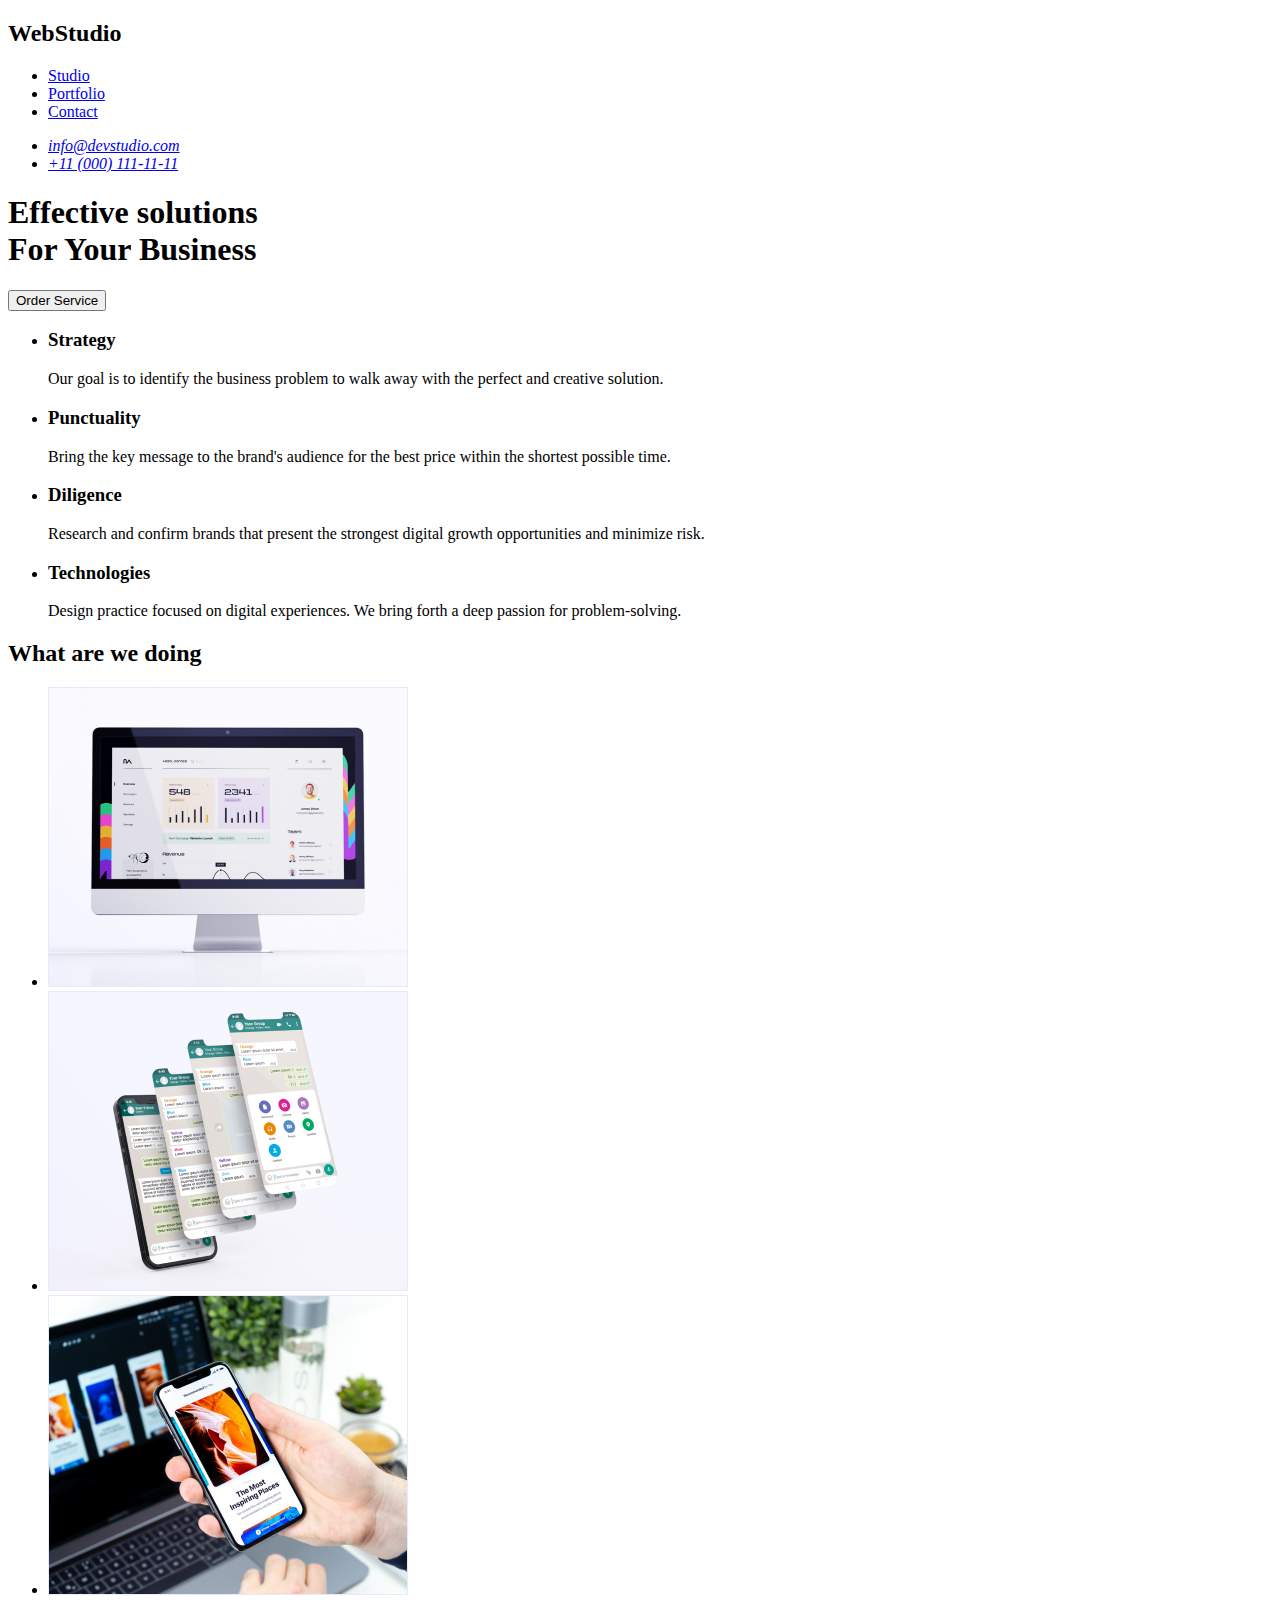
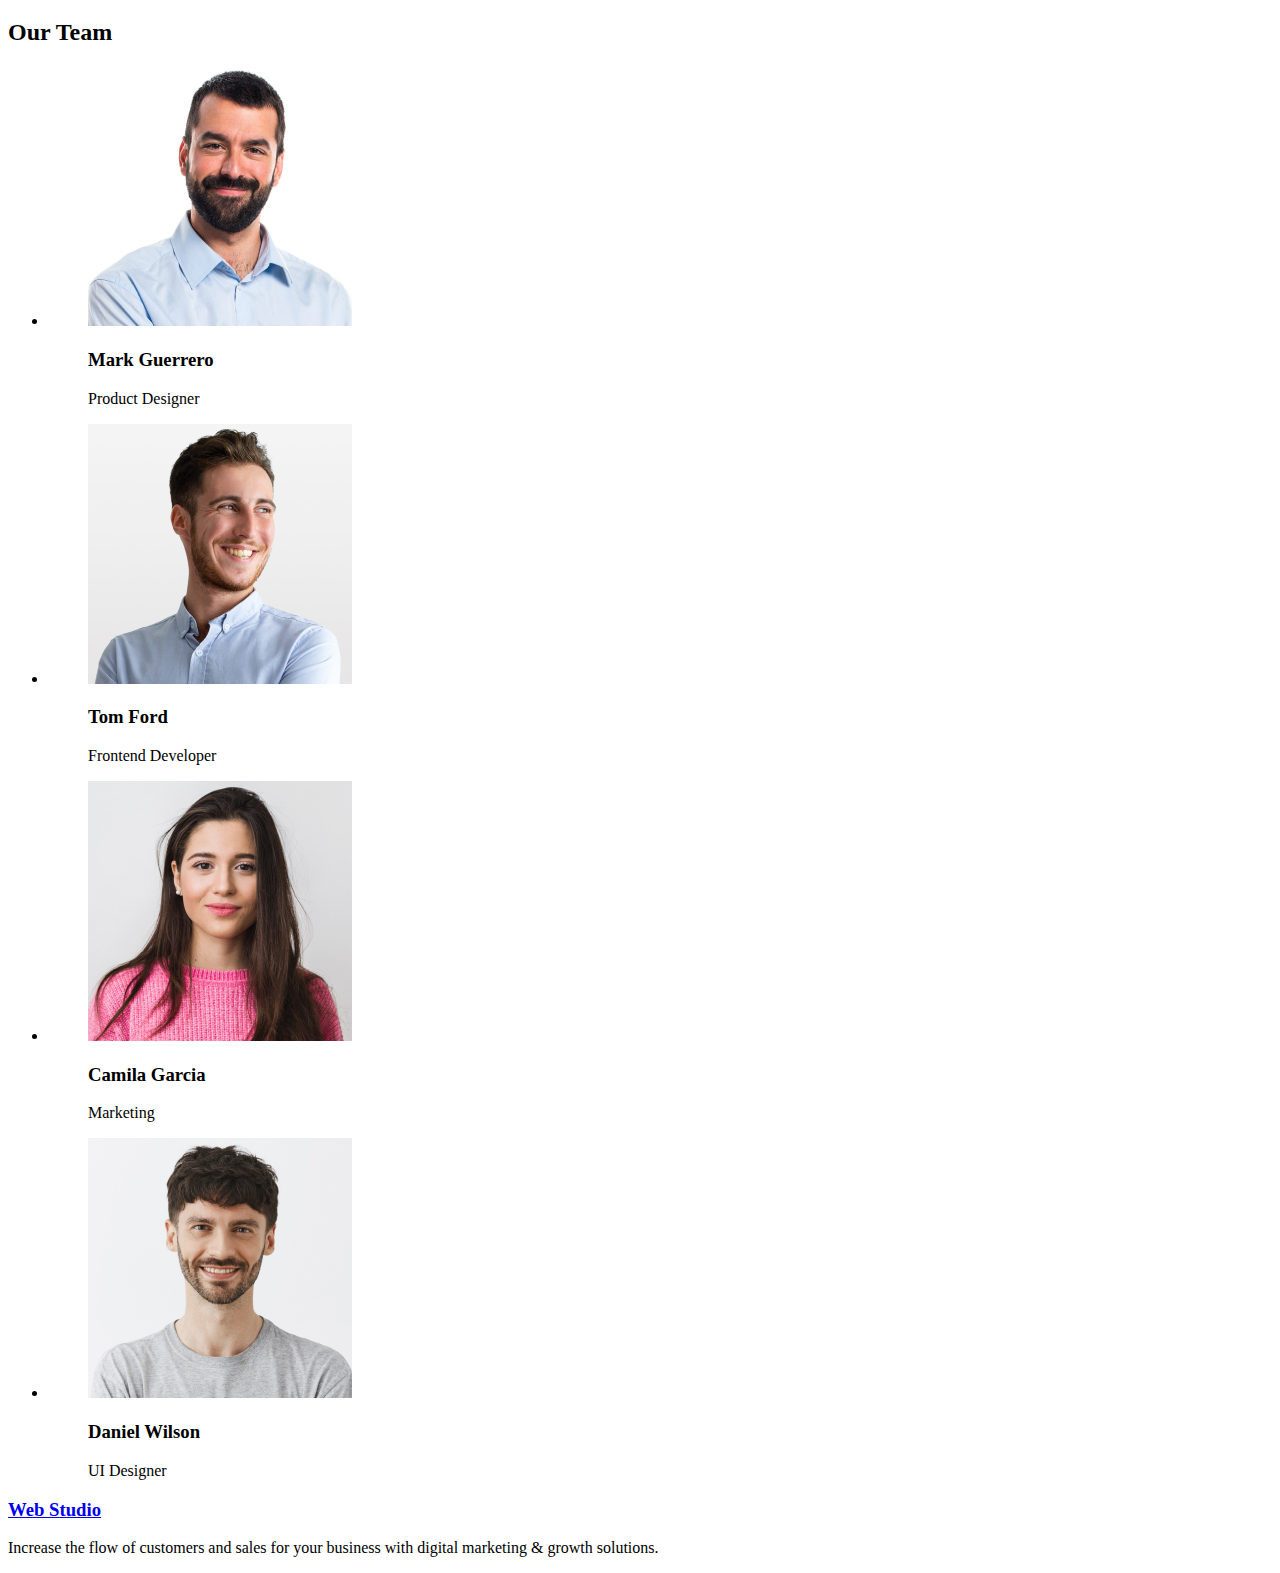
==== index.html @ 4583fcb1 "temporary CSS removal" ====
<!DOCTYPE html>
<html lang="en">
<head>
    <meta charset="UTF-8">
    <meta http-equiv="X-UA-Compatible" content="IE=edge">
    <meta name="viewport" content="width=device-width, initial-scale=1.0">
    <title>Main Page</title>
   
</head>
    <!--body-->
<body >
   
    <!--header-->
    <header >
        <!--logo-->
            <h2><span>Web</span><span>Studio</span></h2>
        <ul>
            <li><a href ="/studio.html">Studio </a> </li>
            <li><a href ="/portfolio.html">Portfolio </a></li>
            <li><a href ="/contact.html">Contact </a></li>
        </ul>
        <address>
             <ul>
                <li><a href ="info@devstudio.com">info@devstudio.com</a></li>
                <li><a href=”tel: +11 (000) 111-11-11>+11 (000) 111-11-11</a></li>
            </ul>
        </address>
    </header>   
        <!--main content-->
    <main>
        <!--banner-->
    <div >
    <footer >
        <h1> Effective solutions <br>For Your Business</h1>
       <button> Order Service</button>
    </footer>
    </div>
        <!--description-->
    <section>
        <ul>
            <li>
                <h3><b>Strategy</b></h3>
                <p>Our goal is to identify the business
                    problem to walk away with the perfect and creative solution. </p>
            </li>
            <li>
                <h3><b>Punctuality</b></h3>
                <p>Bring the key message to the brand's audience for the best price 
                    within the shortest possible time.</p>
            </li>
            <li>
                <h3><b>Diligence</b></h3>
                <p>Research and confirm brands that present the strongest 
                    digital growth opportunities and minimize risk.</p>
            </li>
            <li>
                <h3><b>Technologies</b></h3>
                <p>Design practice focused on digital experiences.
                     We bring forth a deep passion for problem-solving.</p>
            </li>
        </ul>
    </section>
        <!--description2-->
    <section>
        <h2> What are we doing</h2>
        <ul>
            <li><img src = "./images/Image1.jpg" alt ="img1" width="360"></li>
            <li><img src = "./images/Image2.jpg" alt ="img2" width="360"></li>
            <li><img src = "./images/Image3.jpg" alt ="img3" width="360"></li>
        </ul>
    </section>  
        <!--team-->
    <section>
        <h2> Our Team</h2>
        <ul>
            <li><figure><img src = "./images/img1.jpg" alt ="Product Designer" width="264"> 
                <h3>Mark Guerrero</h3> <p>Product Designer</p>
            </figure></li>
            <li><figure><img src = "./images/img4.jpg" alt ="Frontend Developer" width="264"> 
               <h3>Tom Ford</h3> <p></p>Frontend Developer
            </figure></li>
            <li><figure><img src = "./images/img2.jpg" alt ="Marketing" width="264"> 
                <h3>Camila Garcia</h3> <p>Marketing</p>
            </figure></li>
            <li><figure><img src = "./images/img3.jpg" alt ="UI Designer" width="264"> 
               <h3>Daniel Wilson</h3> <p>UI Designer</p>
            </figure></li>
        </ul>
    </section>
</main> 
        <!--footer-->
    <footer>
        <a href ="/">
            <h3> Web Studio</h3>
        </a>
        <p> Increase the flow of customers and sales for your business 
            with digital marketing & growth solutions.</p>
    </footer>
</body>
</html>
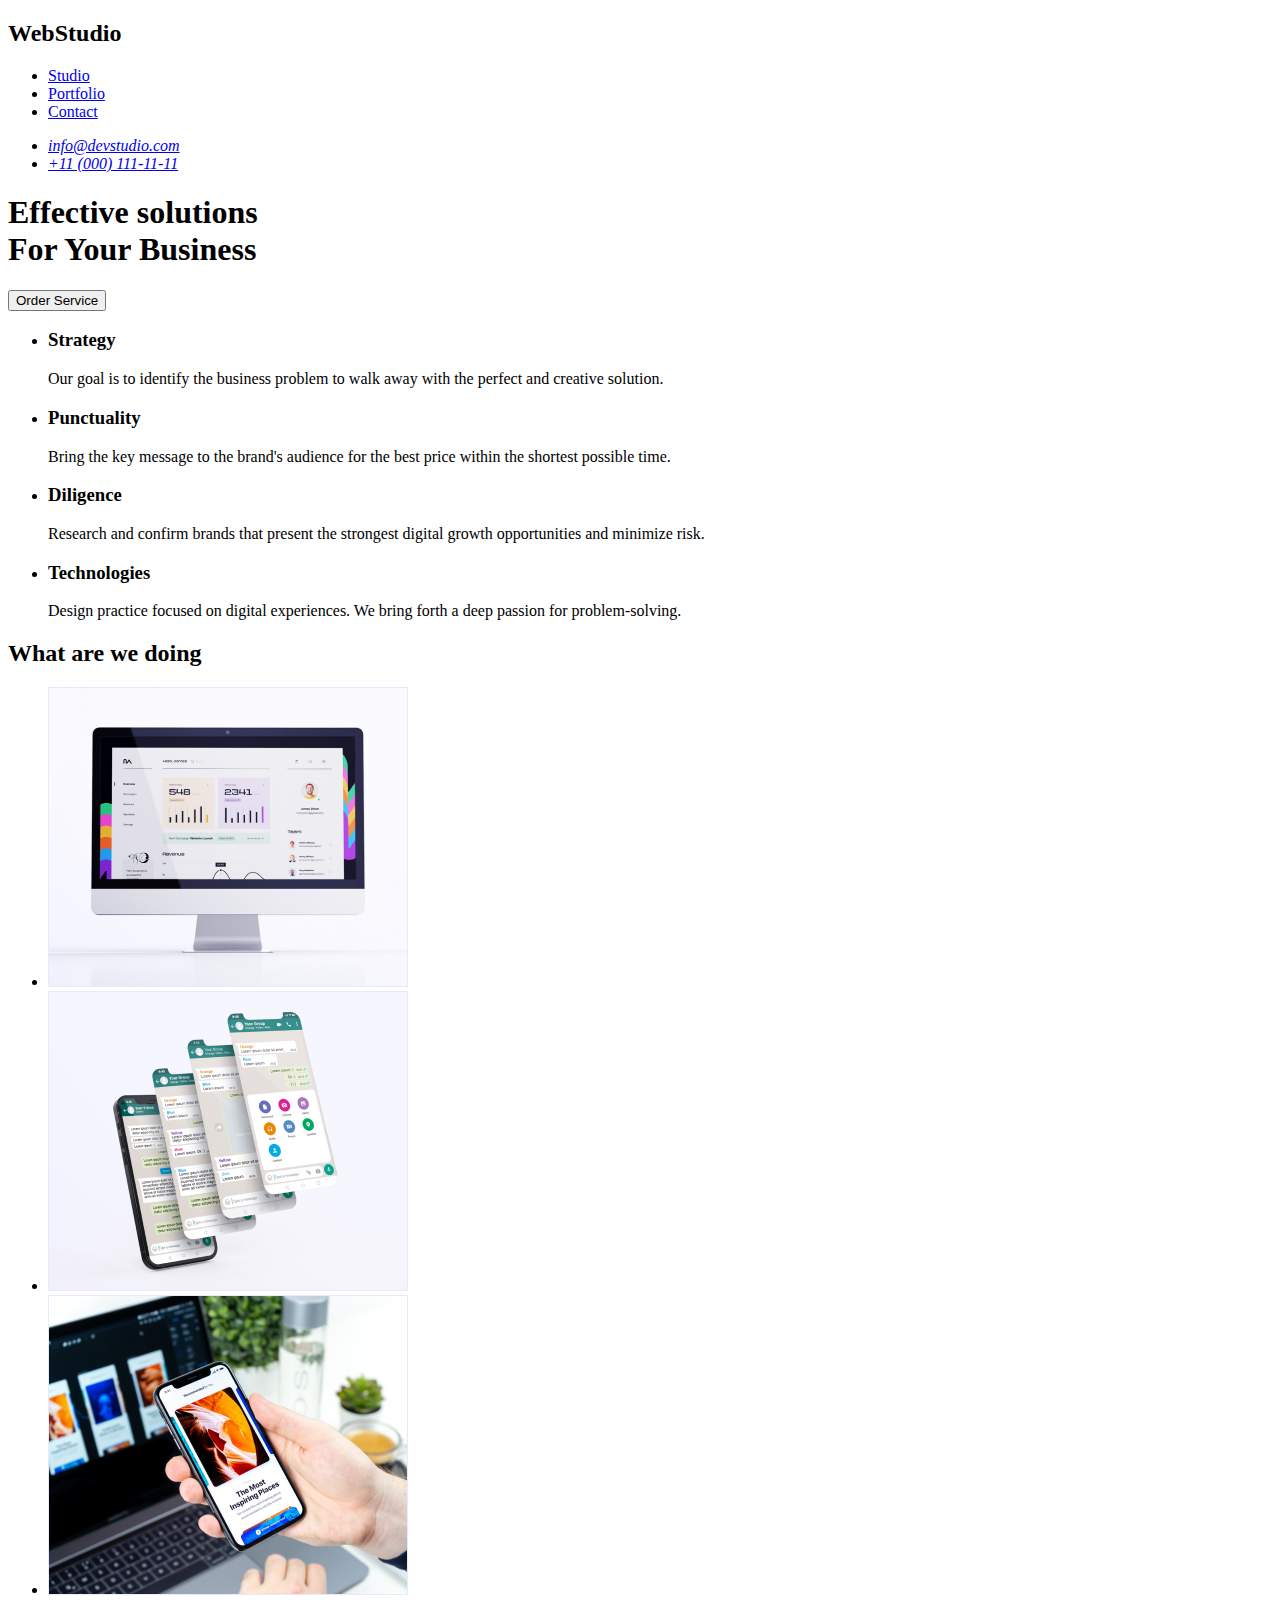
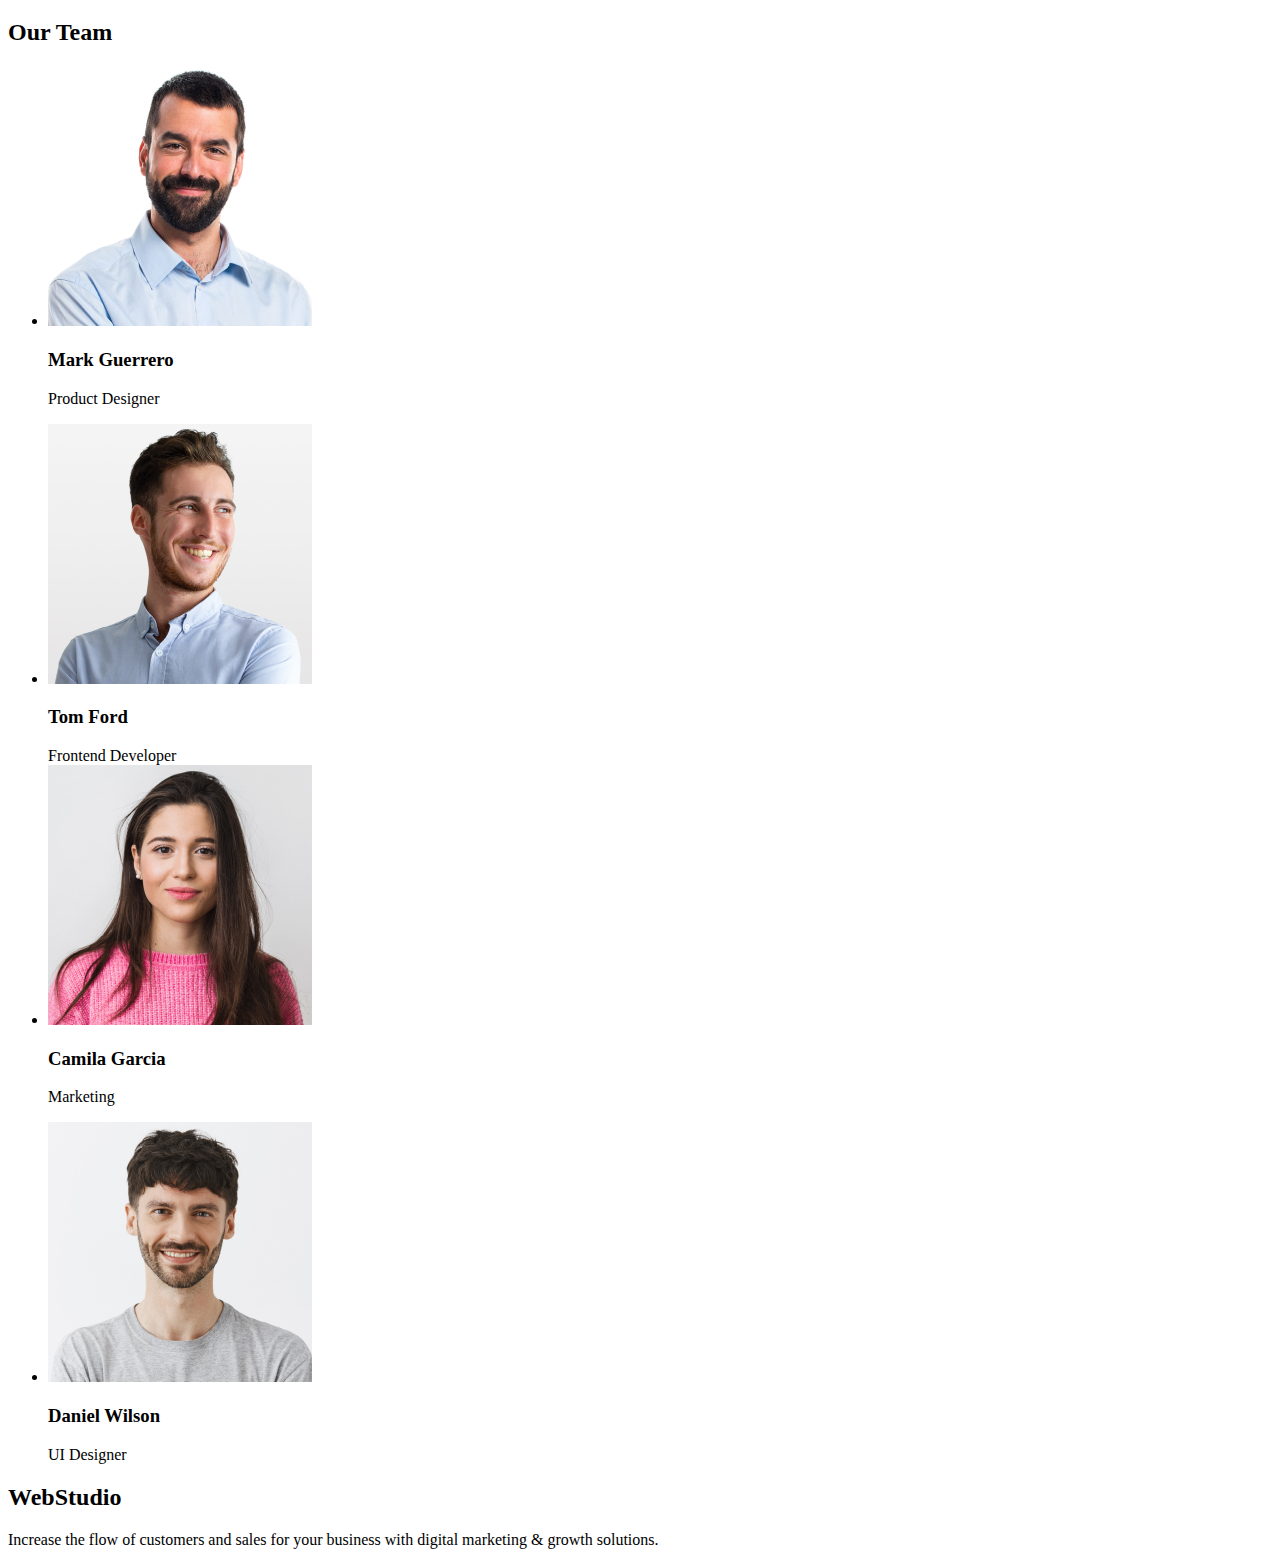
==== commit e01c3c1f: "maybe this will be the last time I have to do this" ====
--- a/index.html
+++ b/index.html
@@ -22,18 +22,18 @@
         <address>
              <ul>
                 <li><a href ="info@devstudio.com">info@devstudio.com</a></li>
-                <li><a href=”tel: +11 (000) 111-11-11>+11 (000) 111-11-11</a></li>
+                <li><a href="tel:+11(000)111-11-11">+11 (000) 111-11-11</a></li>
             </ul>
         </address>
     </header>   
         <!--main content-->
     <main>
         <!--banner-->
-    <div >
-    <footer >
-        <h1> Effective solutions <br>For Your Business</h1>
-       <button> Order Service</button>
-    </footer>
+    <div>
+    <section>
+        <h1>Effective solutions<br>For Your Business</h1>
+        <button>Order Service</button>
+    </section>
     </div>
         <!--description-->
     <section>
@@ -69,32 +69,30 @@
             <li><img src = "./images/Image3.jpg" alt ="img3" width="360"></li>
         </ul>
     </section>  
-        <!--team-->
+        <!--teamсards-->
     <section>
         <h2> Our Team</h2>
         <ul>
-            <li><figure><img src = "./images/img1.jpg" alt ="Product Designer" width="264"> 
+            <li><img src = "./images/img1.jpg" alt ="Product Designer" width="264"> 
                 <h3>Mark Guerrero</h3> <p>Product Designer</p>
-            </figure></li>
-            <li><figure><img src = "./images/img4.jpg" alt ="Frontend Developer" width="264"> 
+            </li>
+            <li><img src = "./images/img4.jpg" alt ="Frontend Developer" width="264"> 
                <h3>Tom Ford</h3> <p></p>Frontend Developer
-            </figure></li>
-            <li><figure><img src = "./images/img2.jpg" alt ="Marketing" width="264"> 
+            </li>
+            <li><img src = "./images/img2.jpg" alt ="Marketing" width="264"> 
                 <h3>Camila Garcia</h3> <p>Marketing</p>
-            </figure></li>
-            <li><figure><img src = "./images/img3.jpg" alt ="UI Designer" width="264"> 
+           </li>
+            <li><img src = "./images/img3.jpg" alt ="UI Designer" width="264"> 
                <h3>Daniel Wilson</h3> <p>UI Designer</p>
-            </figure></li>
+            </li>
         </ul>
     </section>
 </main> 
         <!--footer-->
     <footer>
-        <a href ="/">
-            <h3> Web Studio</h3>
-        </a>
+        <h2><span>Web</span><span>Studio</span></h2>
         <p> Increase the flow of customers and sales for your business 
-            with digital marketing & growth solutions.</p>
+        with digital marketing & growth solutions.</p>
     </footer>
 </body>
 </html>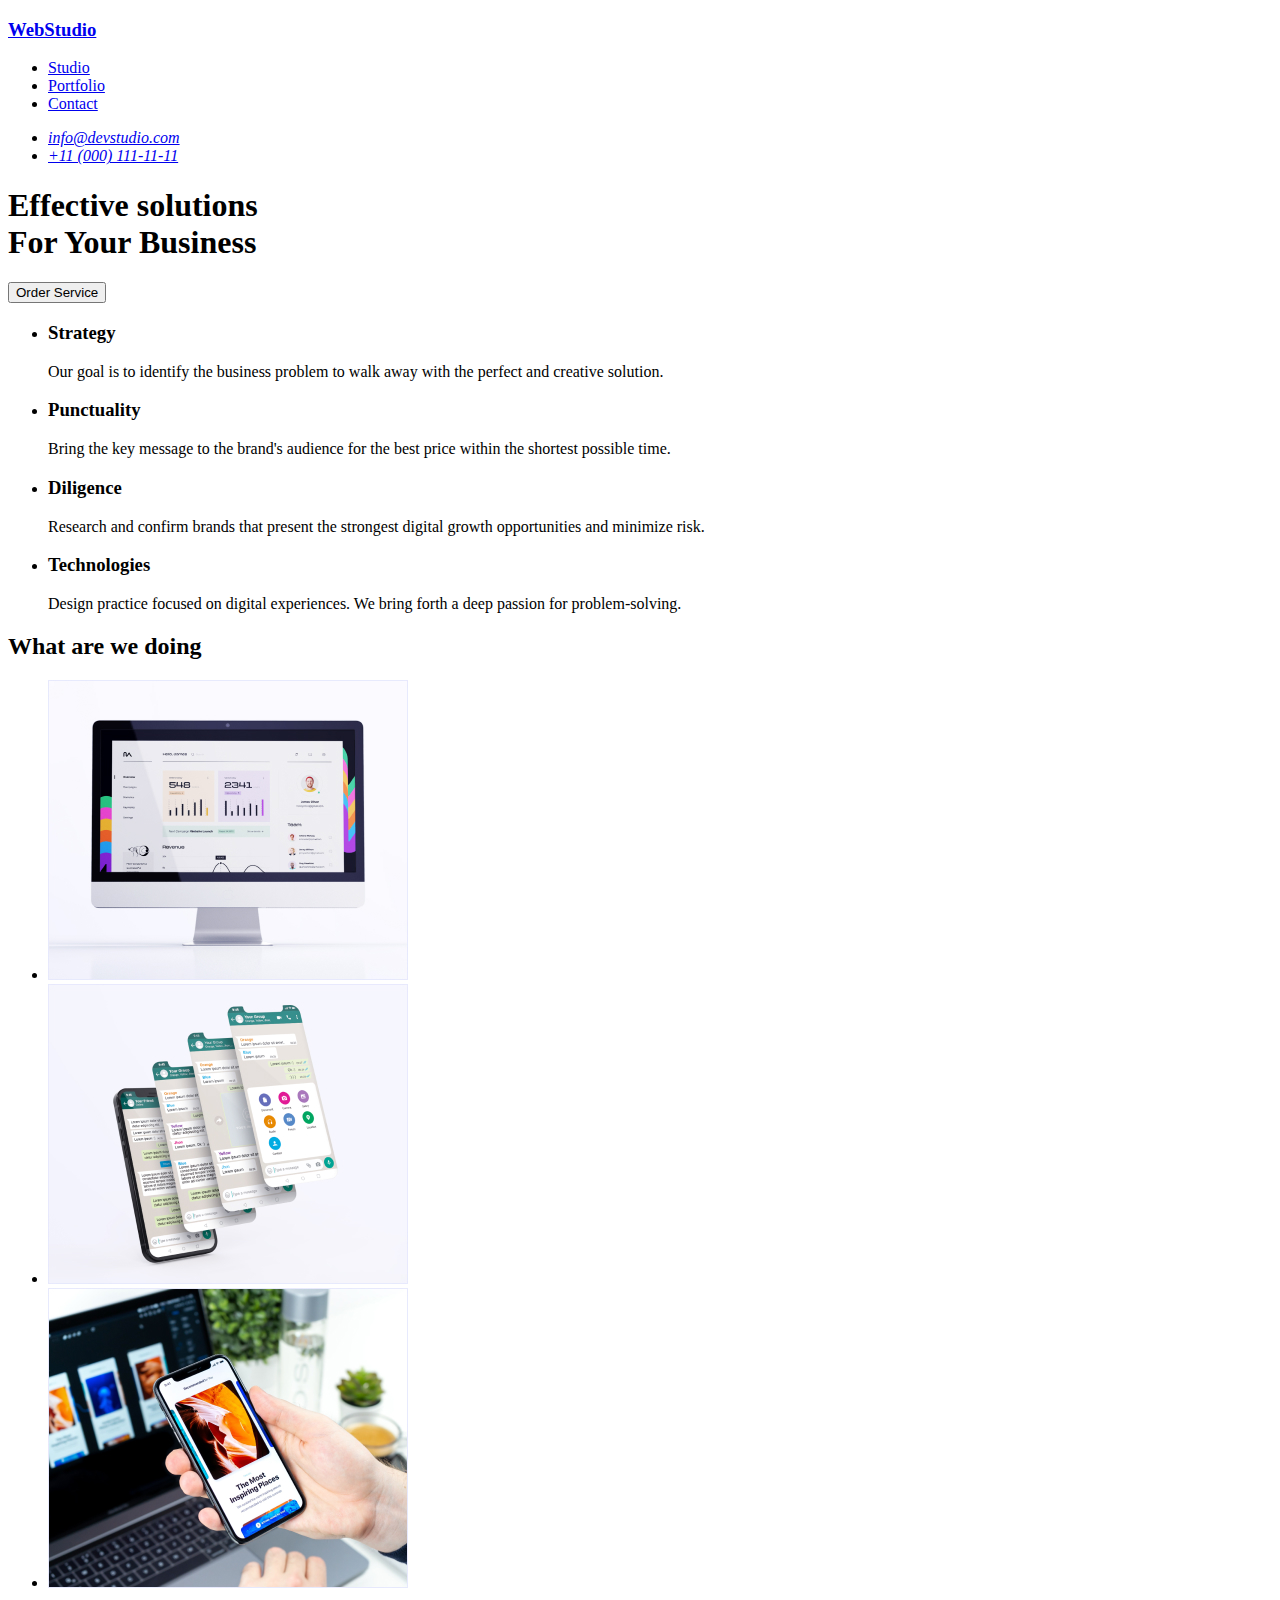
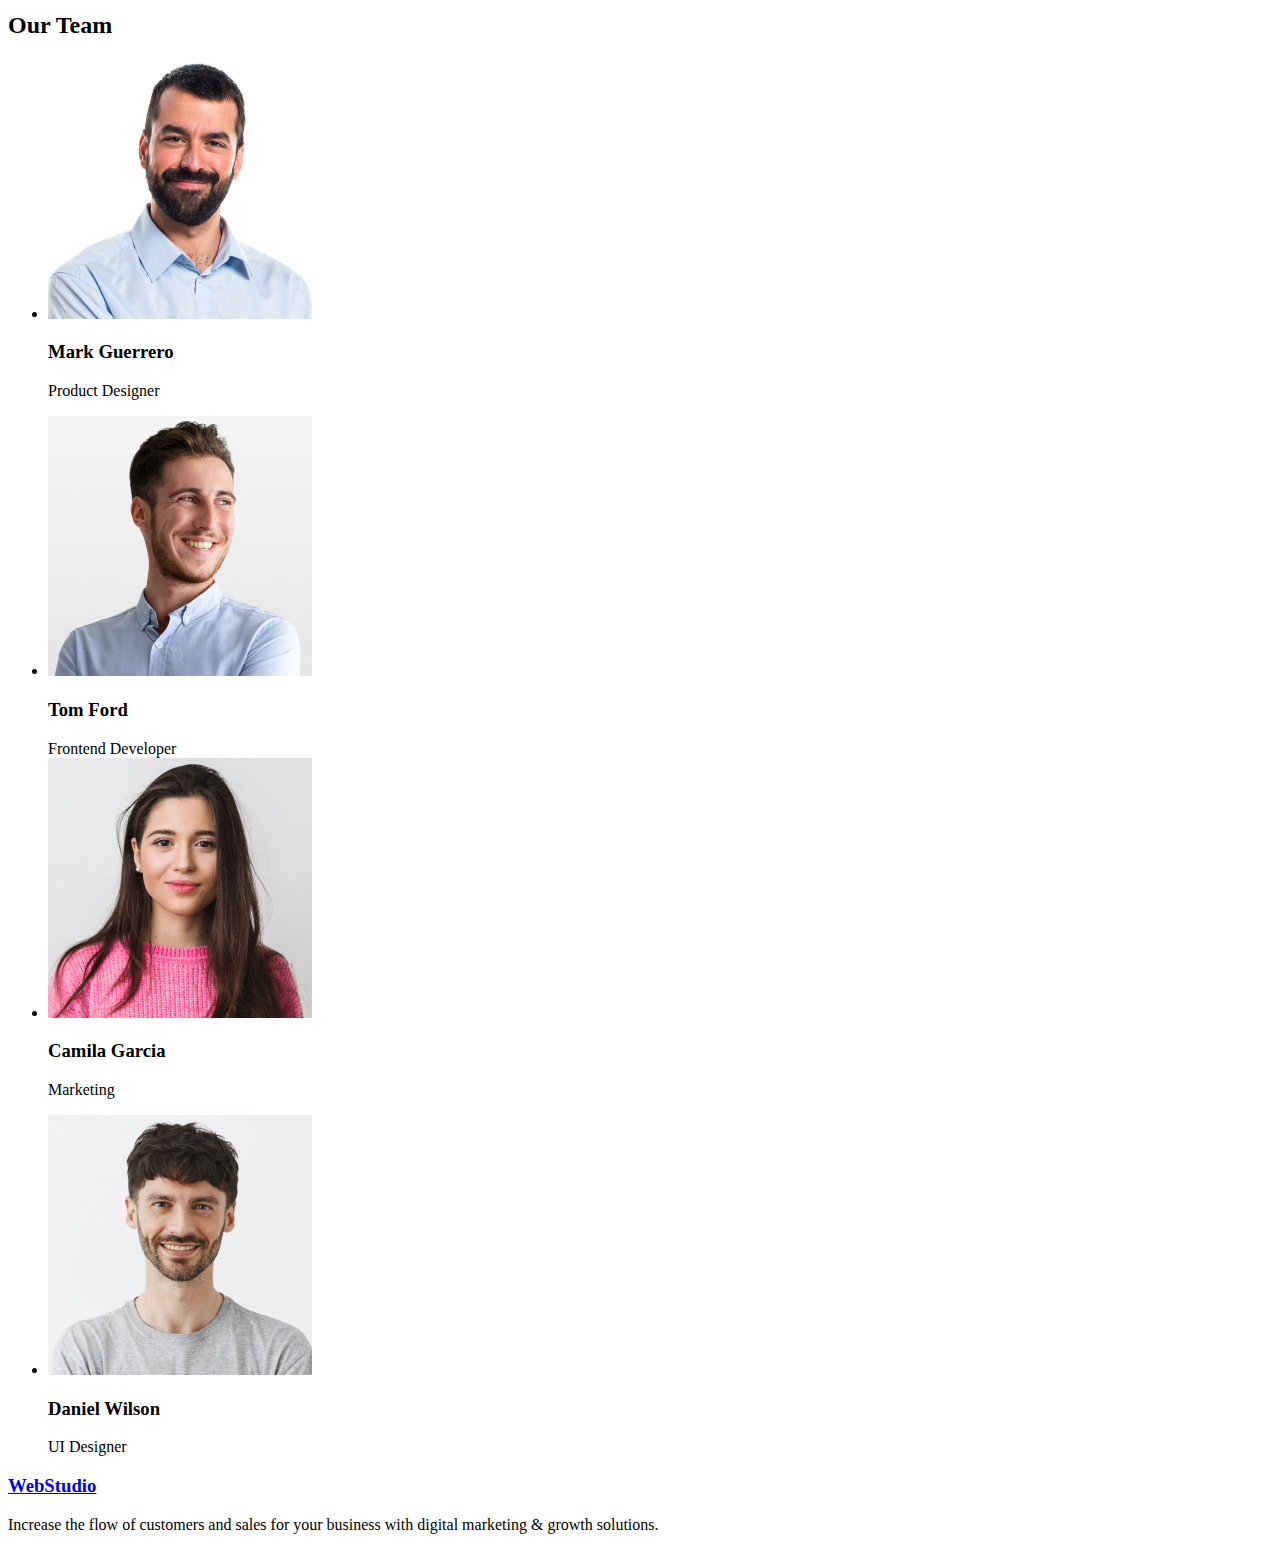
==== commit 672b872b: "apparently this wasn't the last time" ====
--- a/index.html
+++ b/index.html
@@ -13,12 +13,16 @@
     <!--header-->
     <header >
         <!--logo-->
-            <h2><span>Web</span><span>Studio</span></h2>
-        <ul>
-            <li><a href ="/studio.html">Studio </a> </li>
-            <li><a href ="/portfolio.html">Portfolio </a></li>
-            <li><a href ="/contact.html">Contact </a></li>
-        </ul>
+        <a href="/"> <h3>WebStudio</h3></a>
+        <!--navigation-->
+        <nav>
+            <ul>
+                <li><a href ="/studio.html">Studio</a></li>
+                <li><a href ="/portfolio.html">Portfolio</a></li>
+                <li><a href ="/contact.html">Contact</a></li>
+            </ul>
+        </nav>
+        <!--contacts-->
         <address>
              <ul>
                 <li><a href ="info@devstudio.com">info@devstudio.com</a></li>
@@ -90,7 +94,7 @@
 </main> 
         <!--footer-->
     <footer>
-        <h2><span>Web</span><span>Studio</span></h2>
+        <a href="/"><h3>WebStudio</h3></a>
         <p> Increase the flow of customers and sales for your business 
         with digital marketing & growth solutions.</p>
     </footer>
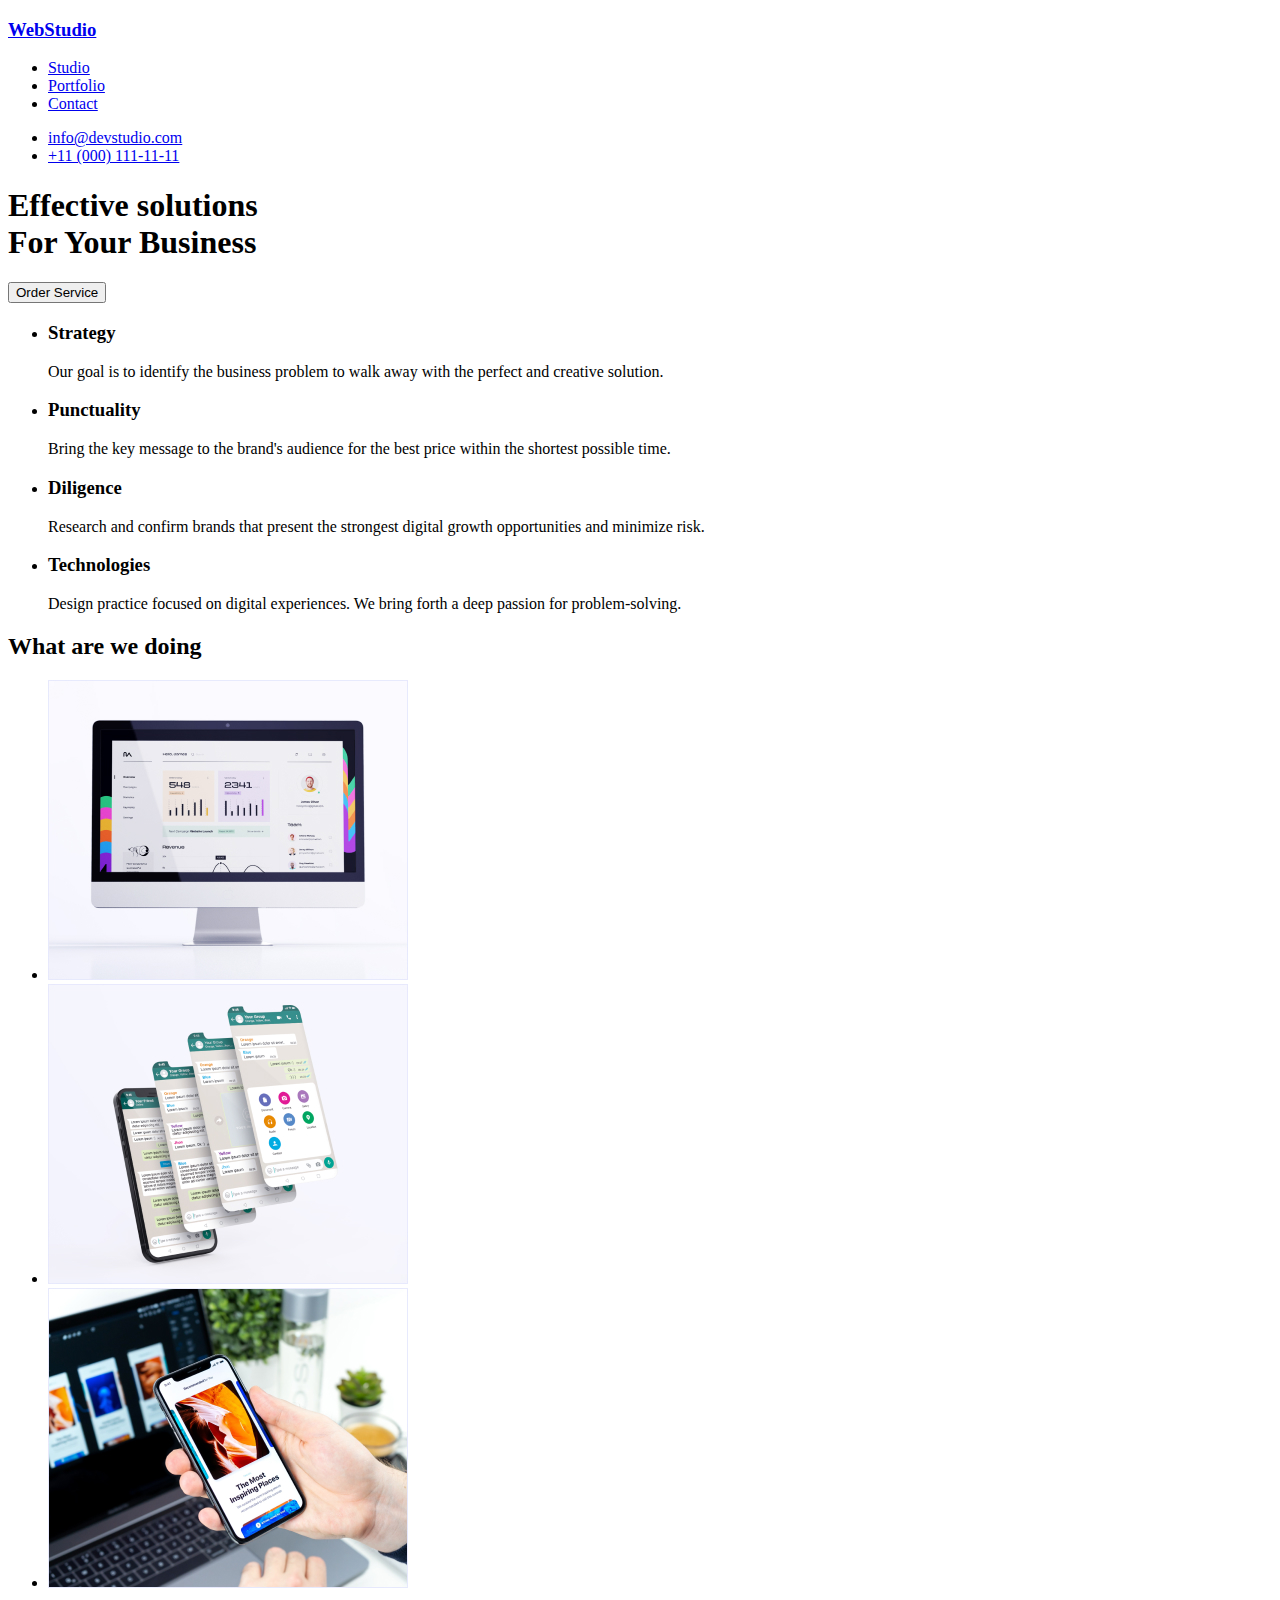
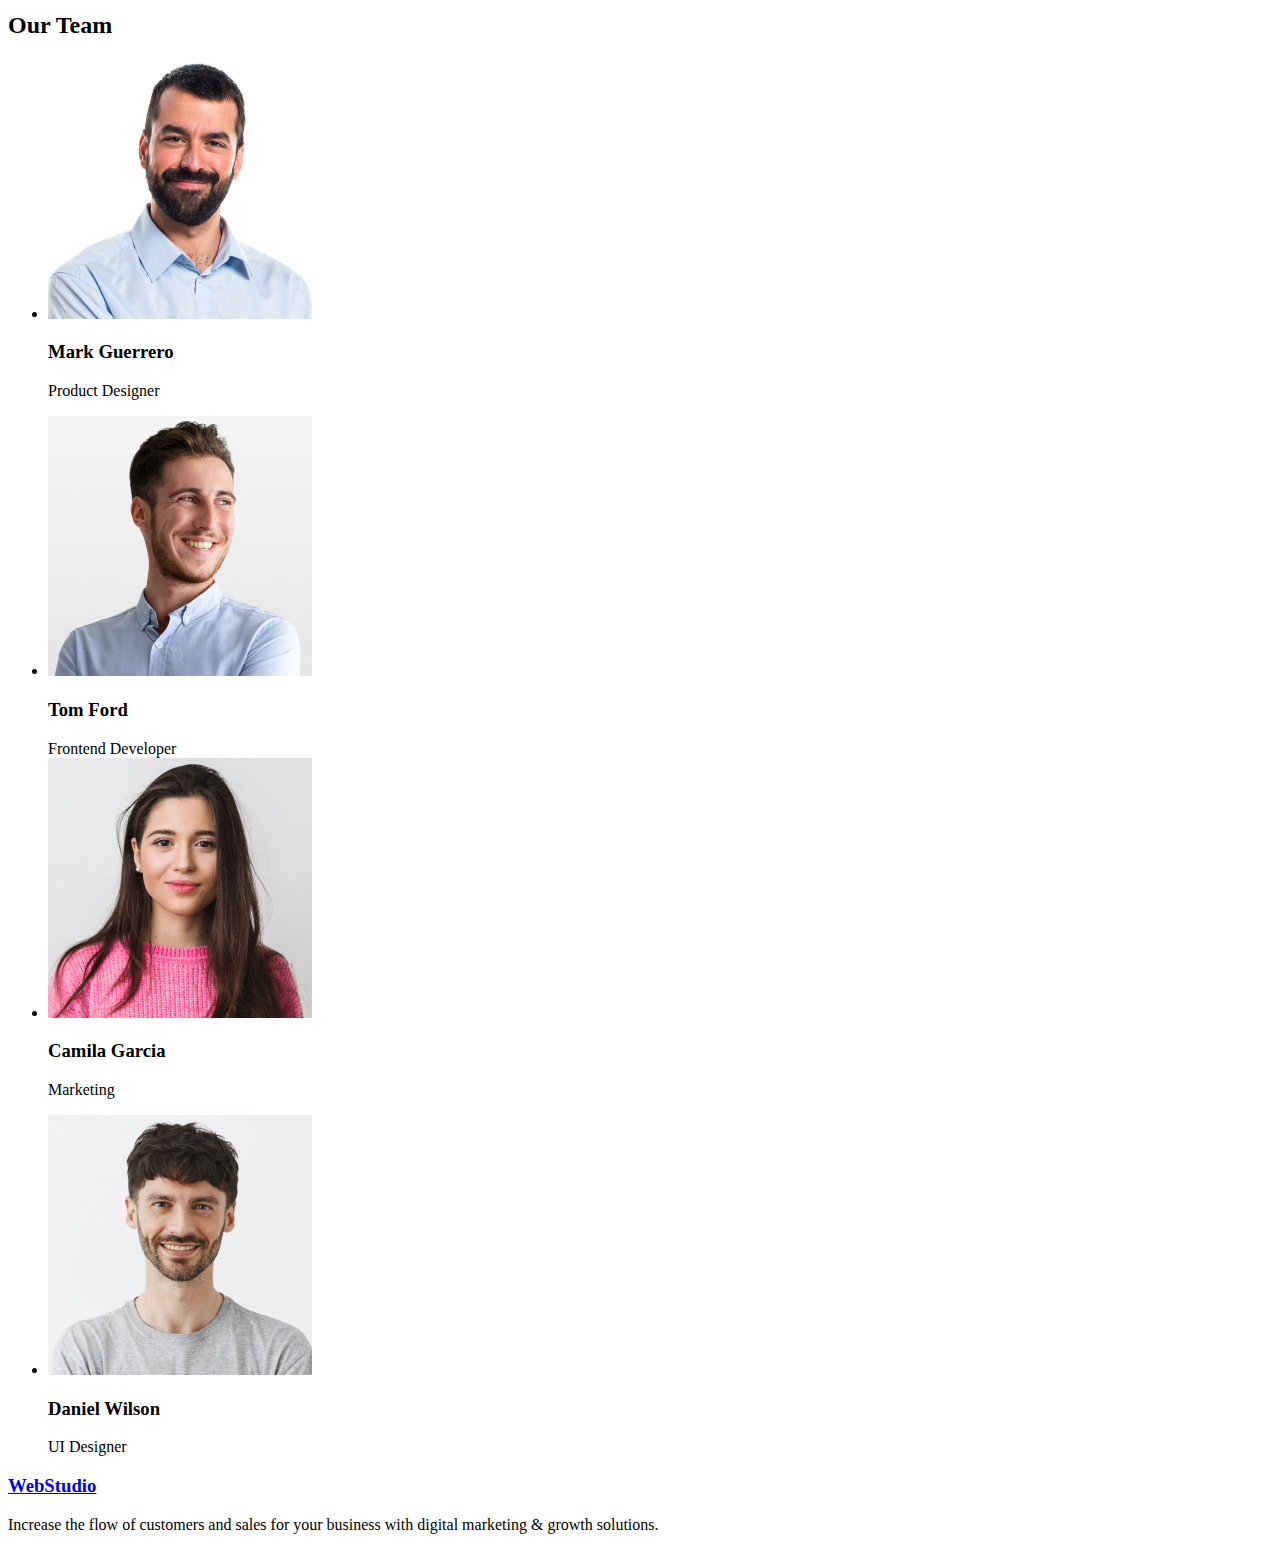
==== commit ed2e602c: "address removed" ====
--- a/index.html
+++ b/index.html
@@ -13,7 +13,7 @@
     <!--header-->
     <header >
         <!--logo-->
-        <a href="/"> <h3>WebStudio</h3></a>
+        <a href="/"><h3>WebStudio</h3></a>
         <!--navigation-->
         <nav>
             <ul>
@@ -21,14 +21,12 @@
                 <li><a href ="/portfolio.html">Portfolio</a></li>
                 <li><a href ="/contact.html">Contact</a></li>
             </ul>
-        </nav>
         <!--contacts-->
-        <address>
              <ul>
                 <li><a href ="info@devstudio.com">info@devstudio.com</a></li>
                 <li><a href="tel:+11(000)111-11-11">+11 (000) 111-11-11</a></li>
             </ul>
-        </address>
+        </nav>
     </header>   
         <!--main content-->
     <main>
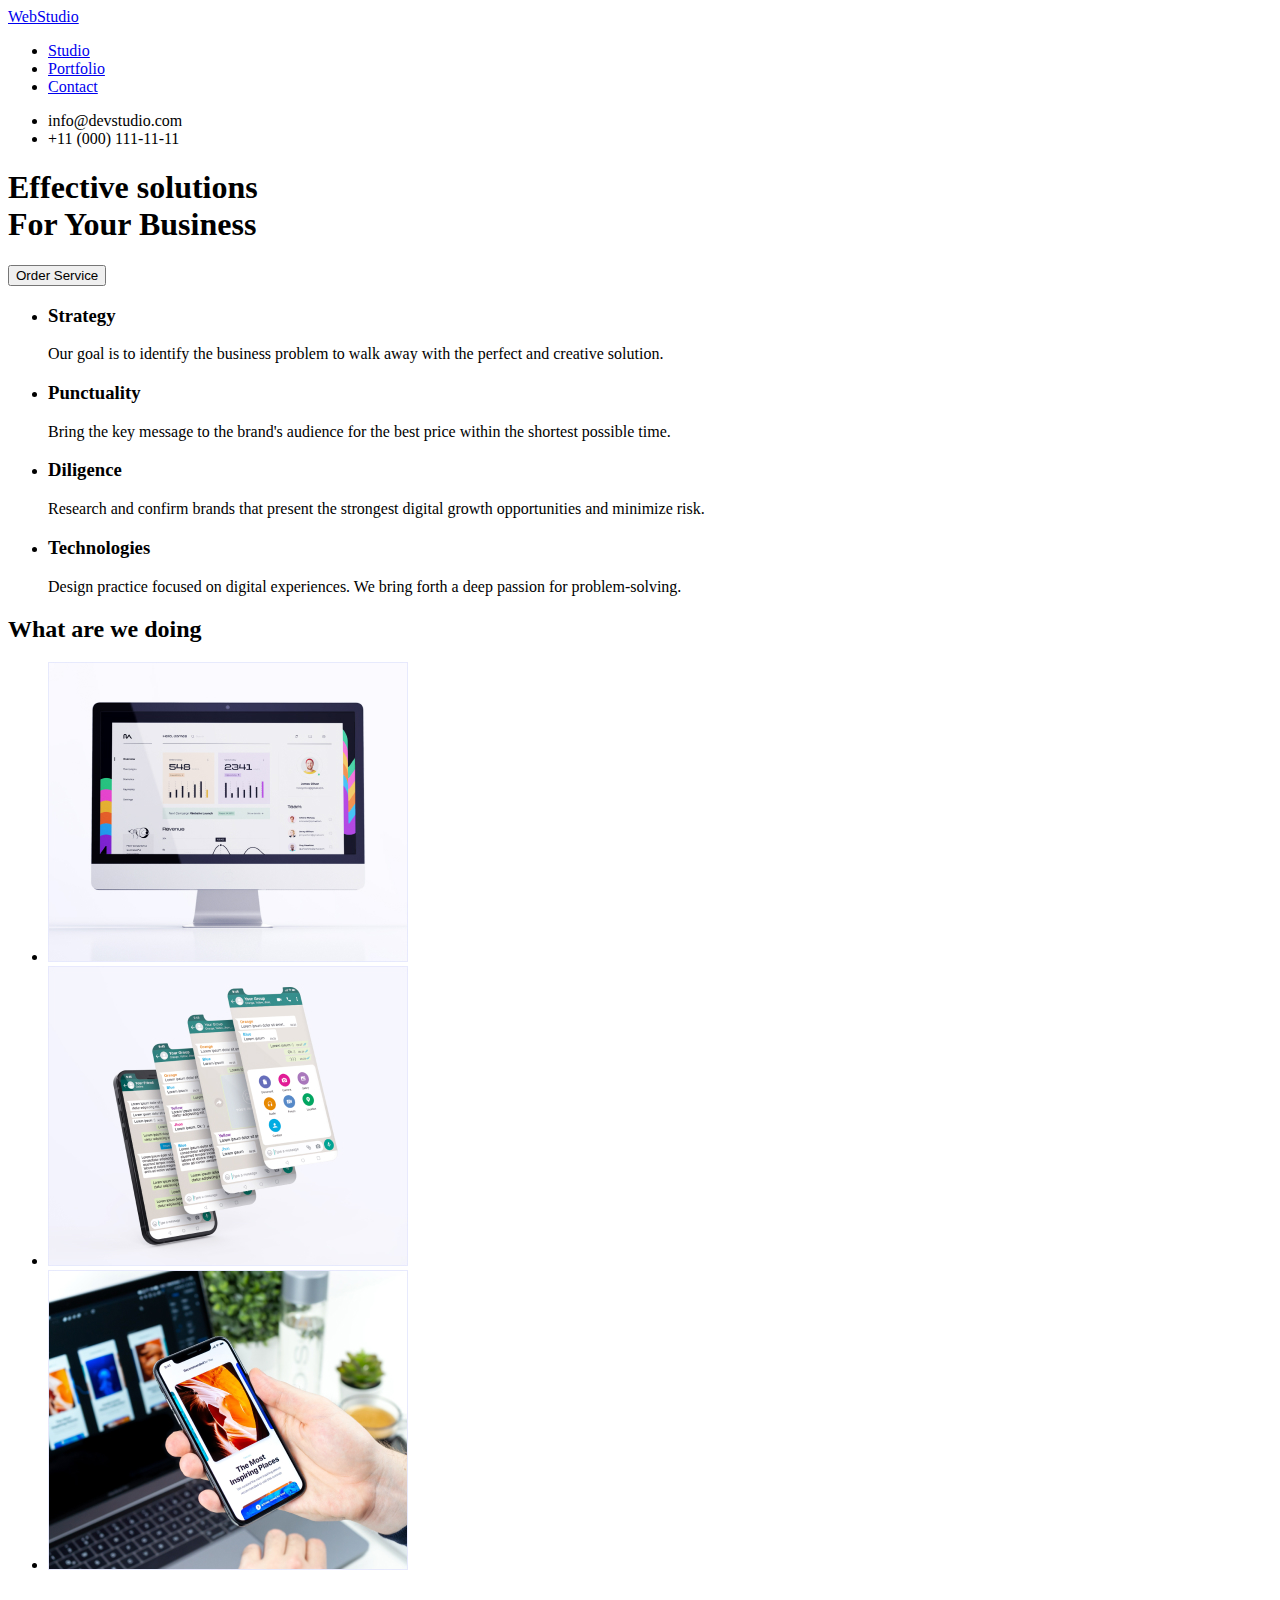
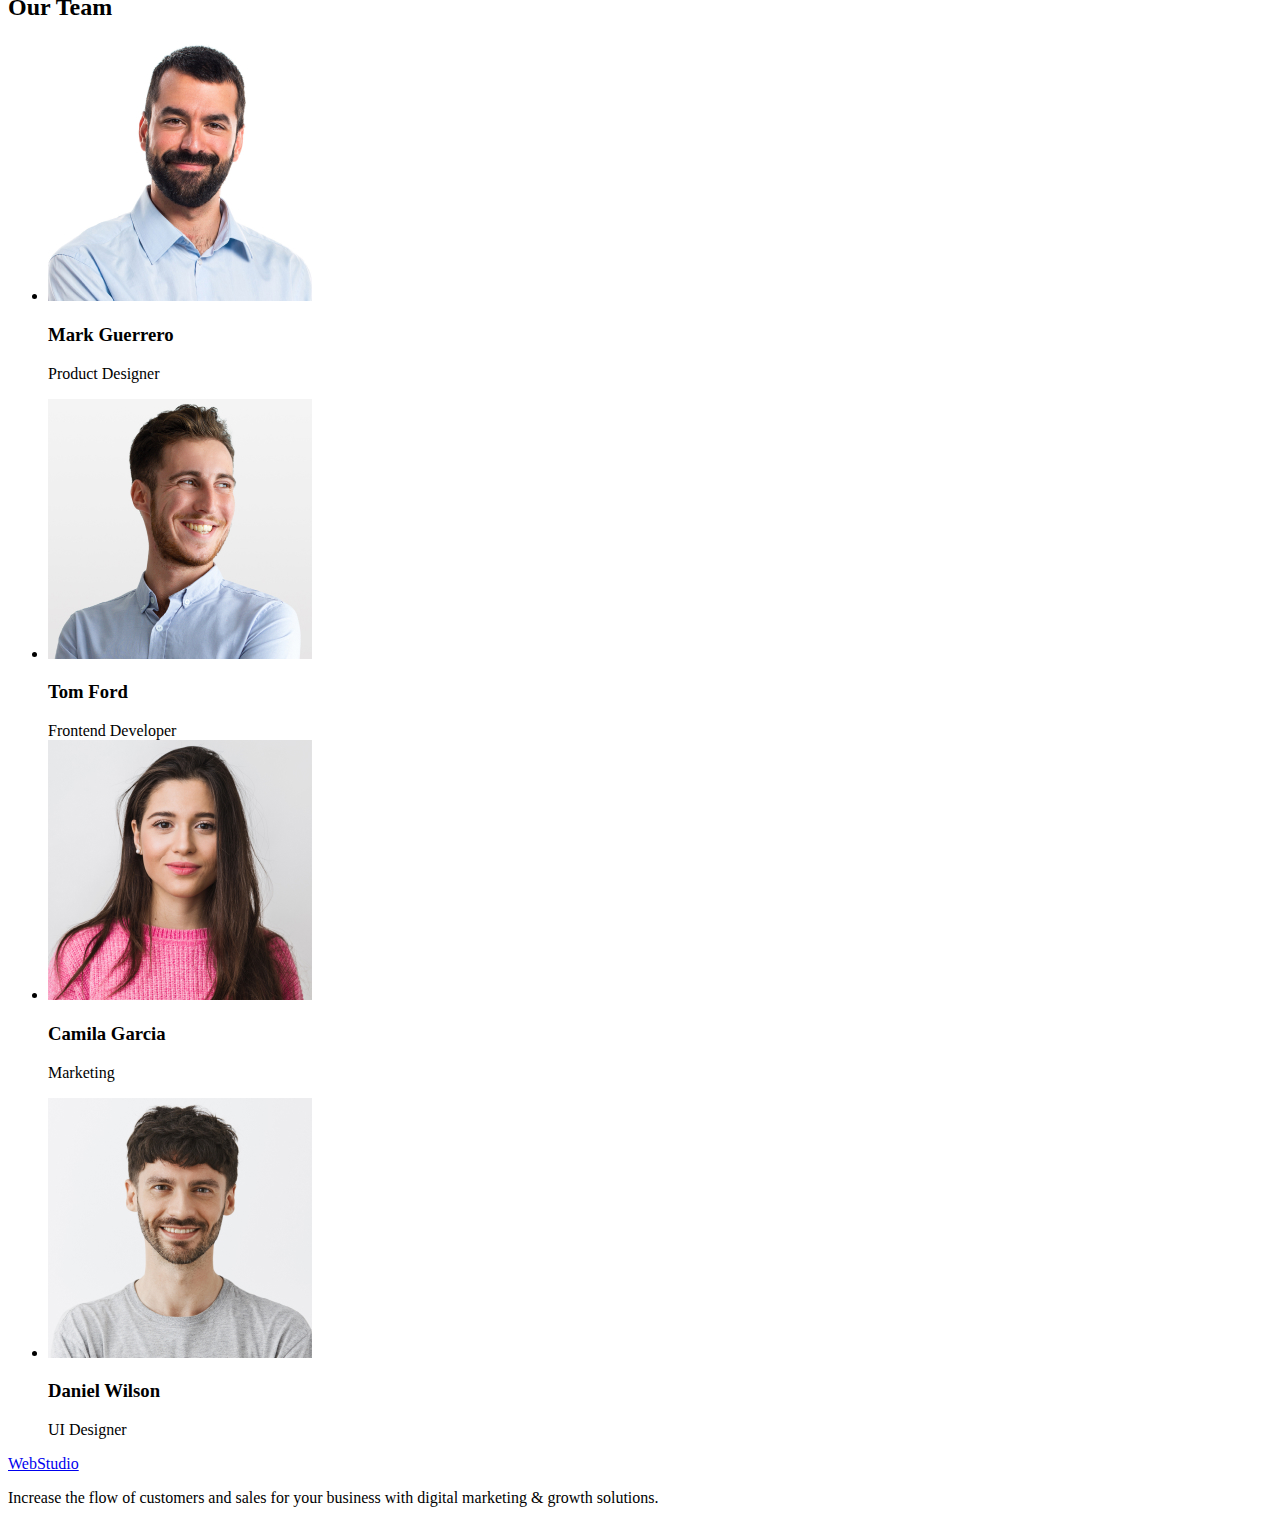
==== commit 077afd99: "..." ====
--- a/index.html
+++ b/index.html
@@ -13,7 +13,7 @@
     <!--header-->
     <header >
         <!--logo-->
-        <a href="/"><h3>WebStudio</h3></a>
+        <a href="/">WebStudio</a>
         <!--navigation-->
         <nav>
             <ul>
@@ -23,20 +23,19 @@
             </ul>
         <!--contacts-->
              <ul>
-                <li><a href ="info@devstudio.com">info@devstudio.com</a></li>
-                <li><a href="tel:+11(000)111-11-11">+11 (000) 111-11-11</a></li>
+                <li>info@devstudio.com</li>
+                <li>+11 (000) 111-11-11</li>
             </ul>
         </nav>
     </header>   
         <!--main content-->
     <main>
         <!--banner-->
-    <div>
     <section>
         <h1>Effective solutions<br>For Your Business</h1>
         <button>Order Service</button>
     </section>
-    </div>
+    
         <!--description-->
     <section>
         <ul>
@@ -92,7 +91,7 @@
 </main> 
         <!--footer-->
     <footer>
-        <a href="/"><h3>WebStudio</h3></a>
+        <a href="/">WebStudio</a>
         <p> Increase the flow of customers and sales for your business 
         with digital marketing & growth solutions.</p>
     </footer>
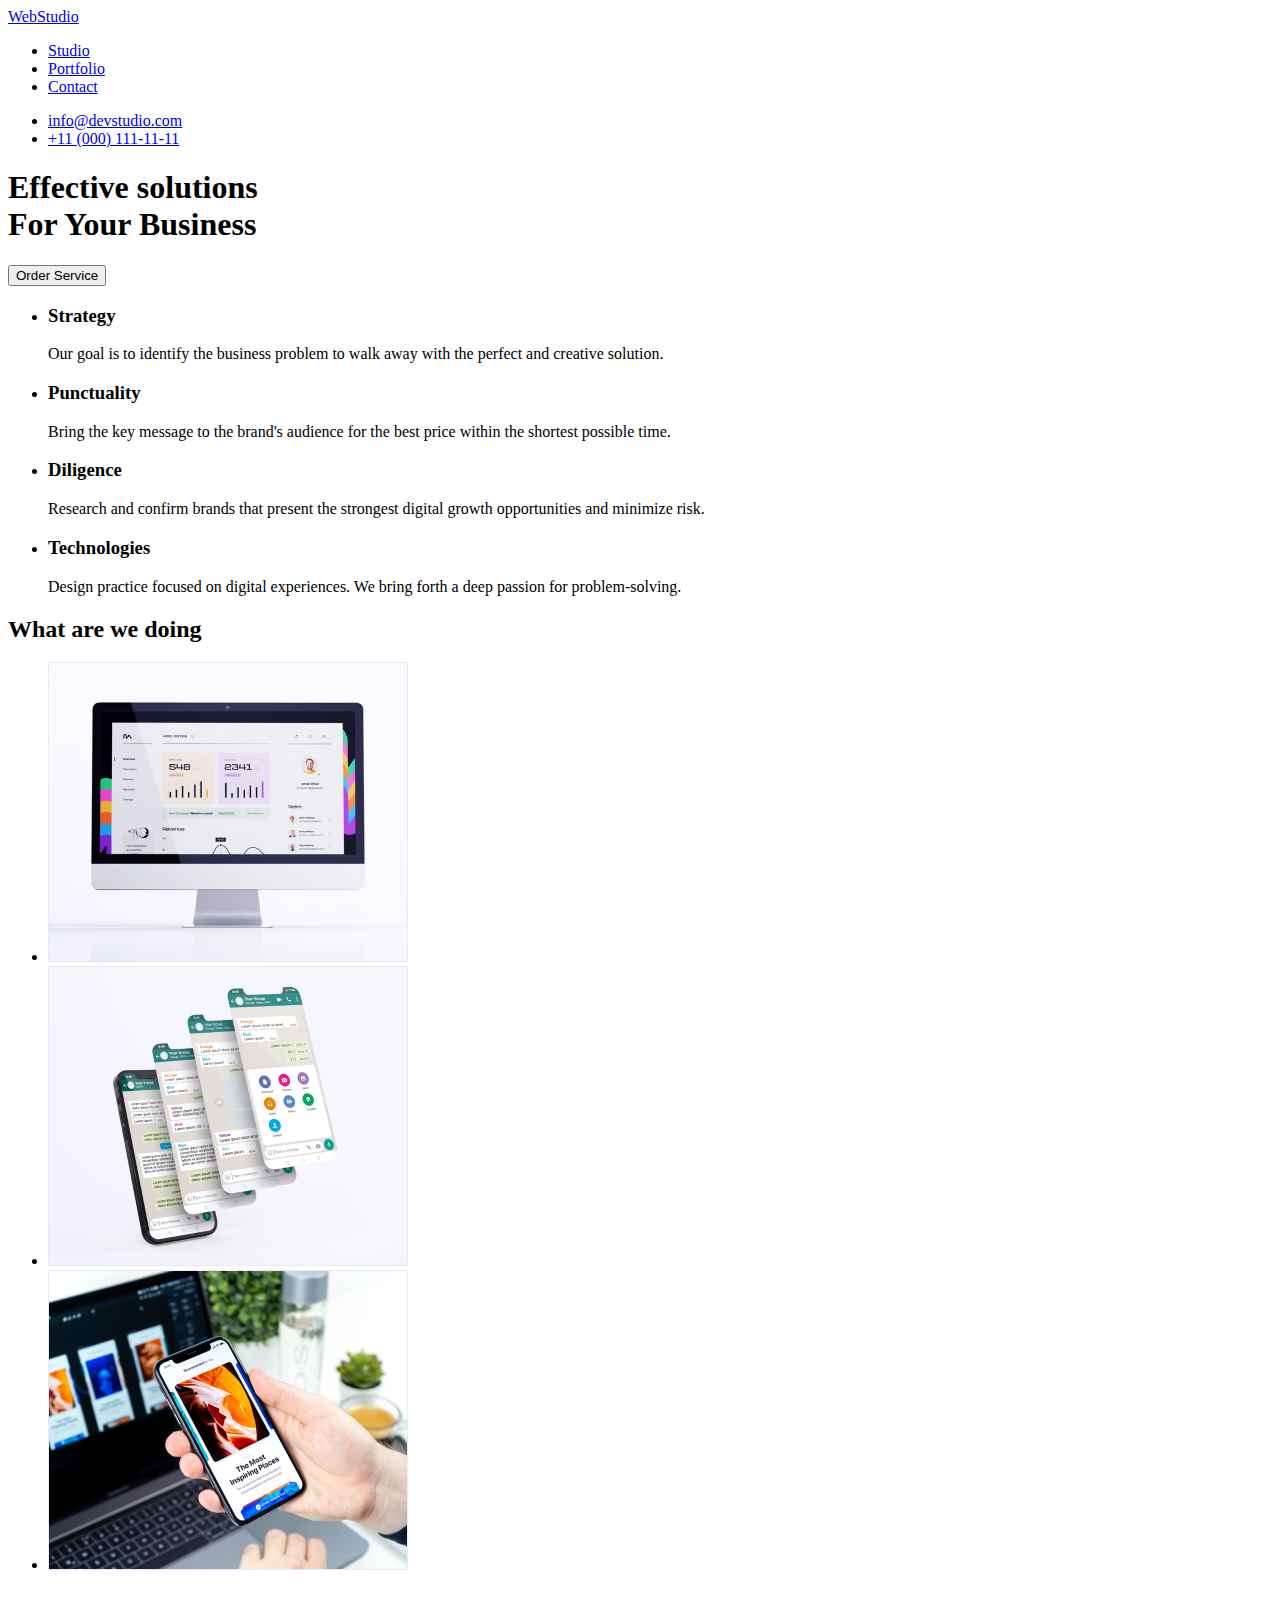
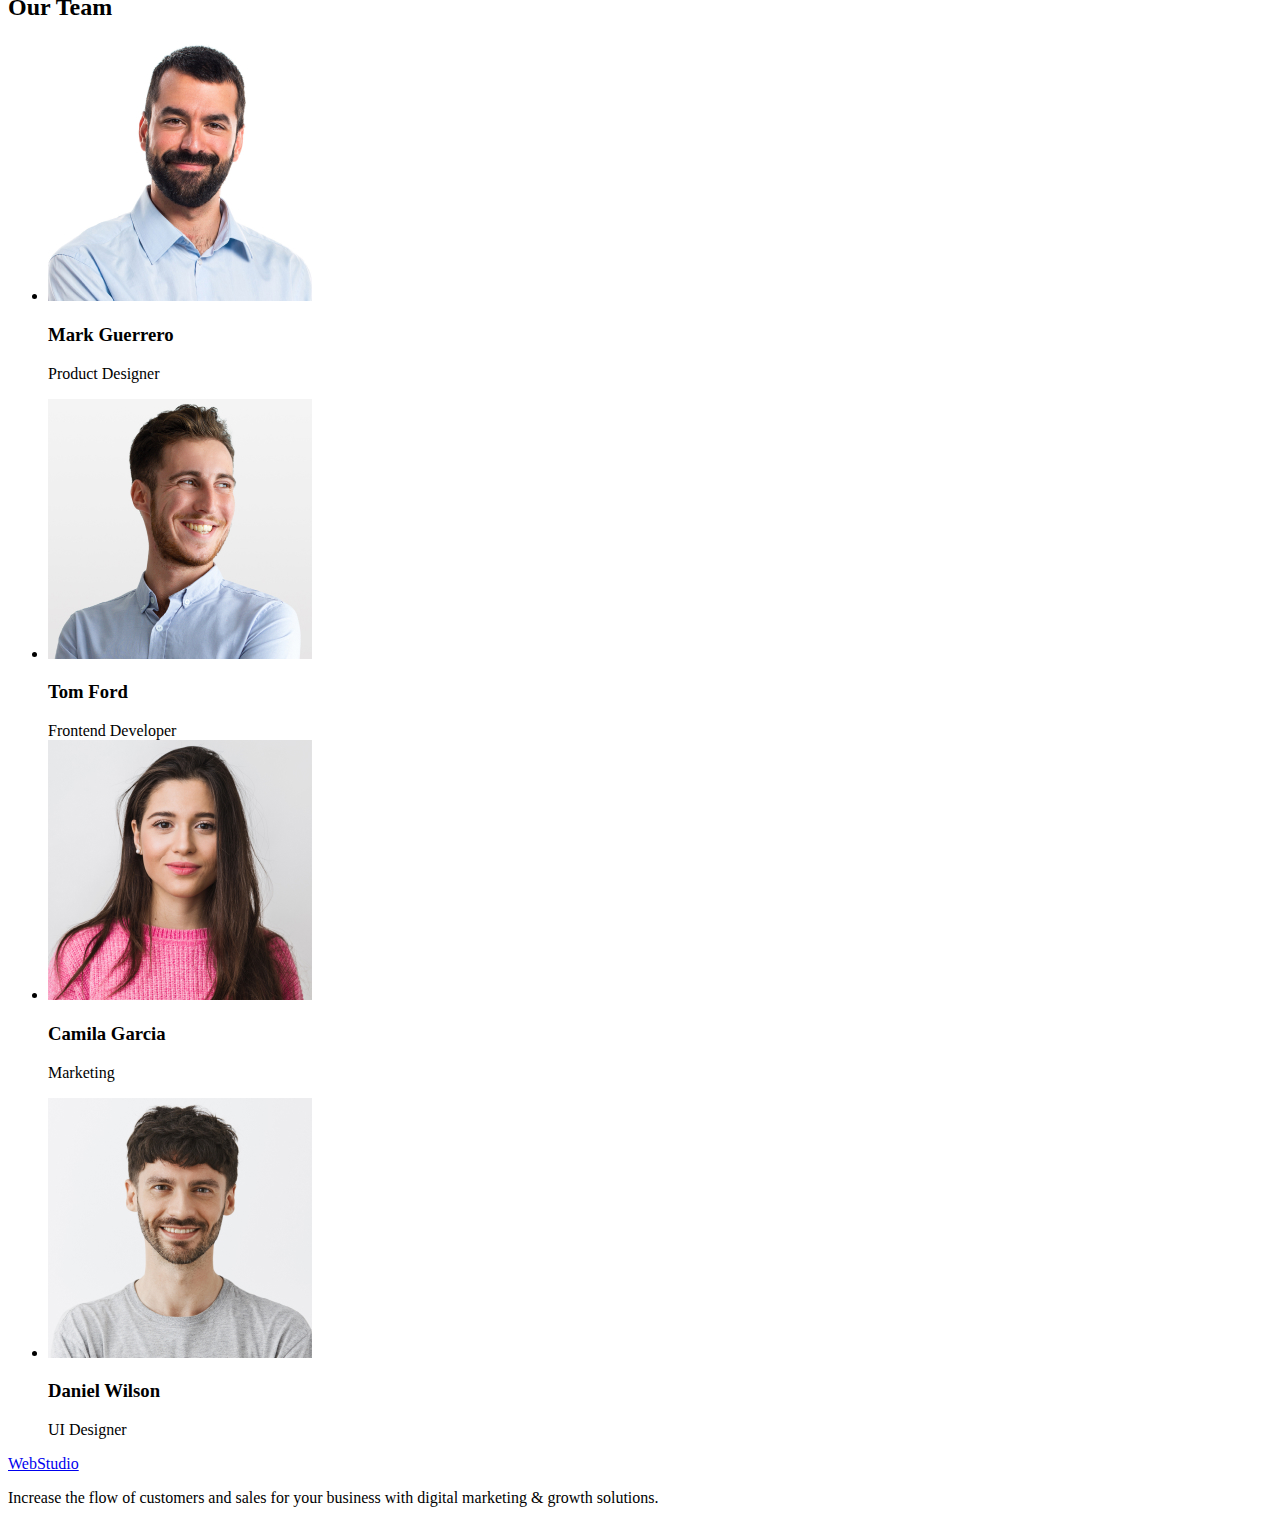
==== commit 65ff0428: "...." ====
--- a/index.html
+++ b/index.html
@@ -21,19 +21,20 @@
                 <li><a href ="/portfolio.html">Portfolio</a></li>
                 <li><a href ="/contact.html">Contact</a></li>
             </ul>
+        </nav>
         <!--contacts-->
              <ul>
-                <li>info@devstudio.com</li>
-                <li>+11 (000) 111-11-11</li>
+                <li><a href="mailto:info@devstudio.com">info@devstudio.com</a></li>
+                <li><a href="tel:+11 (000) 111-11-11">+11 (000) 111-11-11</a></li>
             </ul>
-        </nav>
+       
     </header>   
         <!--main content-->
     <main>
         <!--banner-->
     <section>
         <h1>Effective solutions<br>For Your Business</h1>
-        <button>Order Service</button>
+        <button type="button" name="order_service">Order Service</button>
     </section>
     
         <!--description-->
